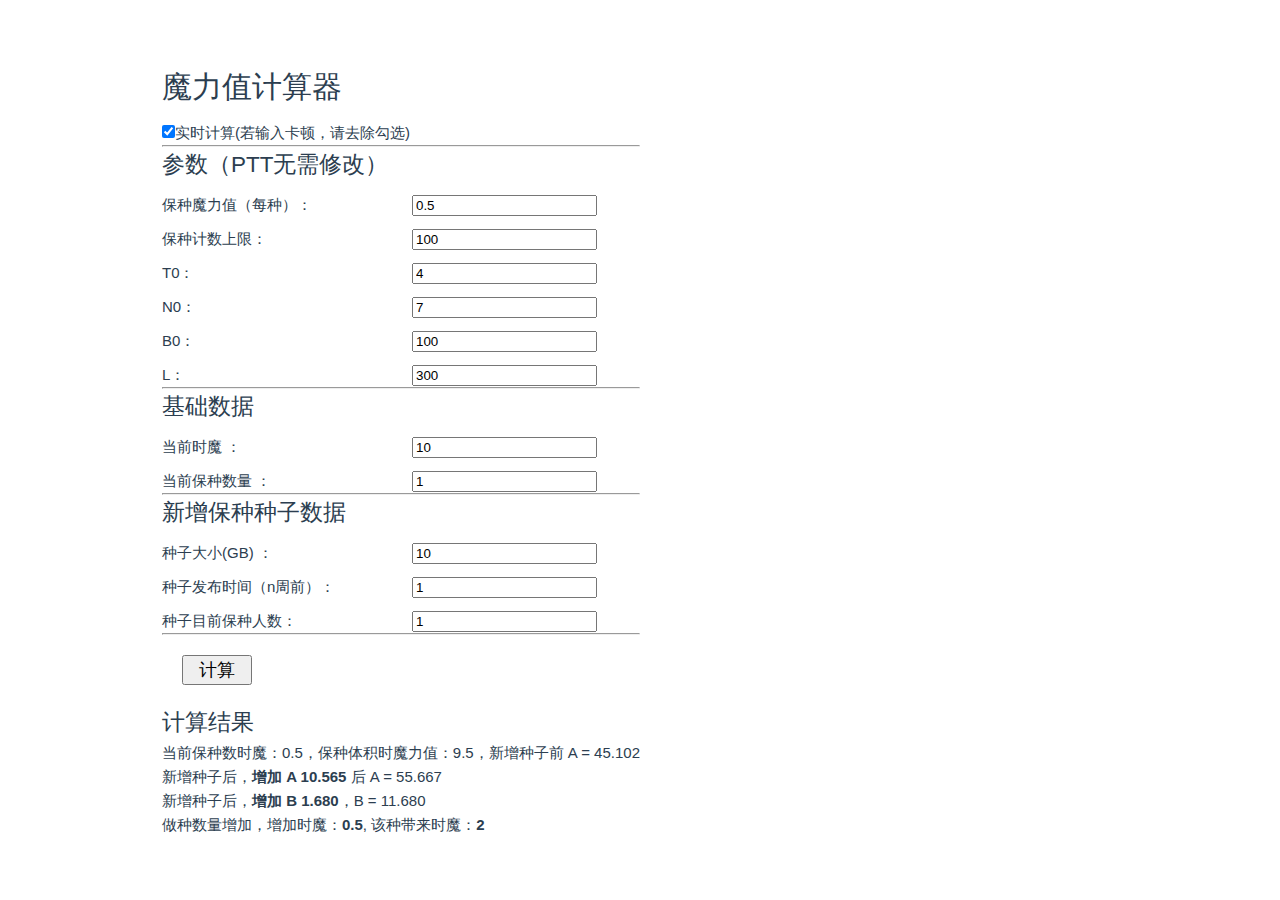
==== index.html @ cc14c076 "init" ====
<!DOCTYPE html>
<html lang="zh-hans">
  <head>
    <meta charset="UTF-8">
    <meta name="viewport" content="width=device-width, initial-scale=1.0">
    <title>魔力值计算器</title>
    <script type="module" crossorigin src="/assets/index-7944088f.js"></script>
    <link rel="stylesheet" href="/assets/index-76200ac0.css">
  </head>
  <body>
    <div id="app"></div>
    
  </body>
</html>
---- assets/index-76200ac0.css ----
:root{--vt-c-white: #ffffff;--vt-c-white-soft: #f8f8f8;--vt-c-white-mute: #f2f2f2;--vt-c-black: #181818;--vt-c-black-soft: #222222;--vt-c-black-mute: #282828;--vt-c-indigo: #2c3e50;--vt-c-divider-light-1: rgba(60, 60, 60, .29);--vt-c-divider-light-2: rgba(60, 60, 60, .12);--vt-c-divider-dark-1: rgba(84, 84, 84, .65);--vt-c-divider-dark-2: rgba(84, 84, 84, .48);--vt-c-text-light-1: var(--vt-c-indigo);--vt-c-text-light-2: rgba(60, 60, 60, .66);--vt-c-text-dark-1: var(--vt-c-white);--vt-c-text-dark-2: rgba(235, 235, 235, .64)}:root{--color-background: var(--vt-c-white);--color-background-soft: var(--vt-c-white-soft);--color-background-mute: var(--vt-c-white-mute);--color-border: var(--vt-c-divider-light-2);--color-border-hover: var(--vt-c-divider-light-1);--color-heading: var(--vt-c-text-light-1);--color-text: var(--vt-c-text-light-1);--section-gap: 160px}@media (prefers-color-scheme: dark){:root{--color-background: var(--vt-c-black);--color-background-soft: var(--vt-c-black-soft);--color-background-mute: var(--vt-c-black-mute);--color-border: var(--vt-c-divider-dark-2);--color-border-hover: var(--vt-c-divider-dark-1);--color-heading: var(--vt-c-text-dark-1);--color-text: var(--vt-c-text-dark-2)}}*,*:before,*:after{box-sizing:border-box;margin:0;font-weight:400}body{min-height:100vh;color:var(--color-text);background:var(--color-background);transition:color .5s,background-color .5s;line-height:1.6;font-family:Inter,-apple-system,BlinkMacSystemFont,Segoe UI,Roboto,Oxygen,Ubuntu,Cantarell,Fira Sans,Droid Sans,Helvetica Neue,sans-serif;font-size:15px;text-rendering:optimizeLegibility;-webkit-font-smoothing:antialiased;-moz-osx-font-smoothing:grayscale}#app{max-width:1280px;margin:0 auto;padding:2rem;font-weight:400}a,.green{text-decoration:none;color:#00bd7e;transition:.4s}@media (hover: hover){a:hover{background-color:#00bd7e33}}@media (min-width: 1024px){body{display:flex;place-items:center}#app{display:grid;grid-template-columns:1fr 1fr;padding:0 2rem}}label{display:inline-block;width:250px;margin-top:10px}input{display:inline-block}b{font-weight:bolder}button{width:70px;font-size:larger;margin:20px}
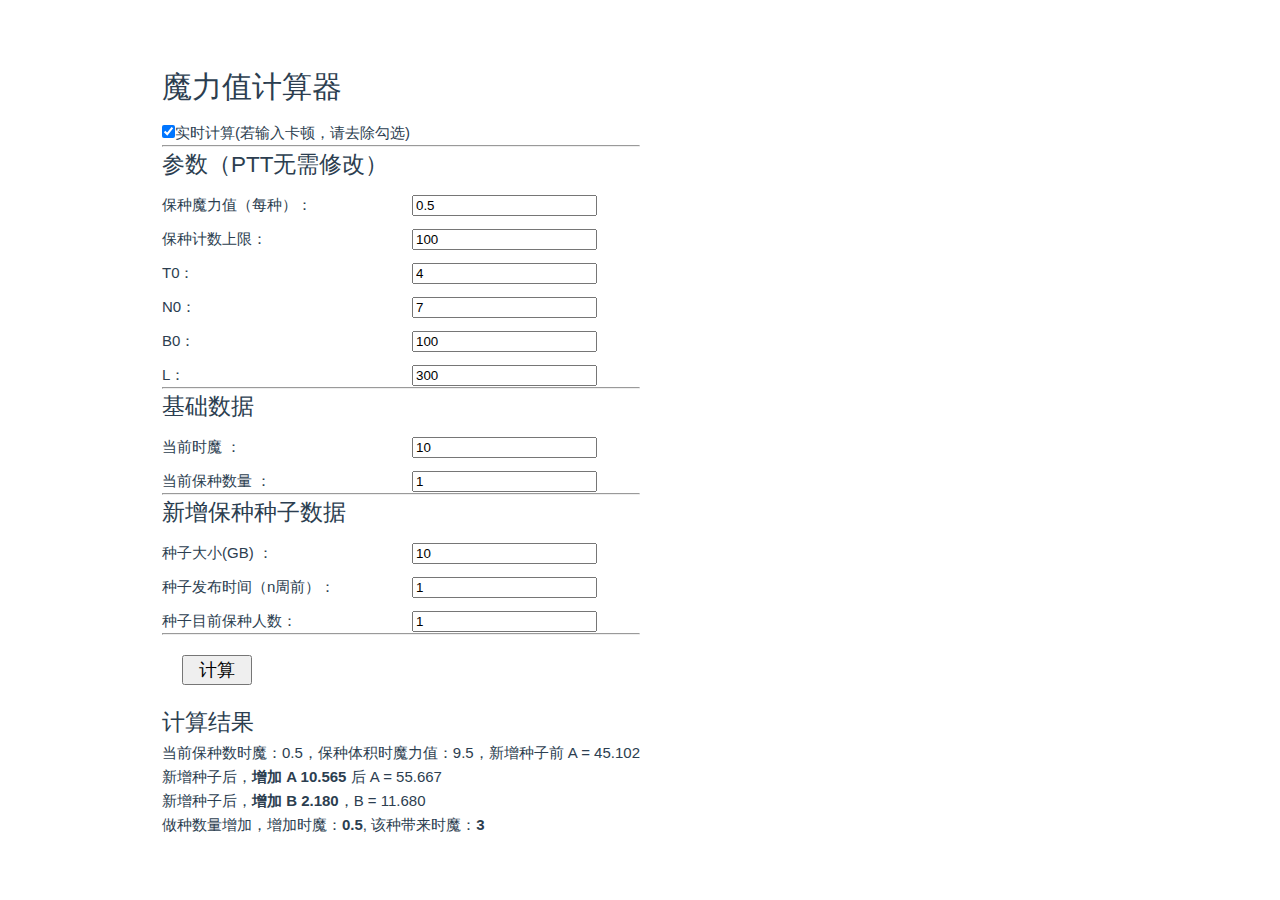
==== commit 95bb5e61: "fix bug" ====
--- a/index.html
+++ b/index.html
@@ -4,7 +4,7 @@
     <meta charset="UTF-8">
     <meta name="viewport" content="width=device-width, initial-scale=1.0">
     <title>魔力值计算器</title>
-    <script type="module" crossorigin src="/assets/index-7944088f.js"></script>
+    <script type="module" crossorigin src="/assets/index-8651fcc0.js"></script>
     <link rel="stylesheet" href="/assets/index-76200ac0.css">
   </head>
   <body>
